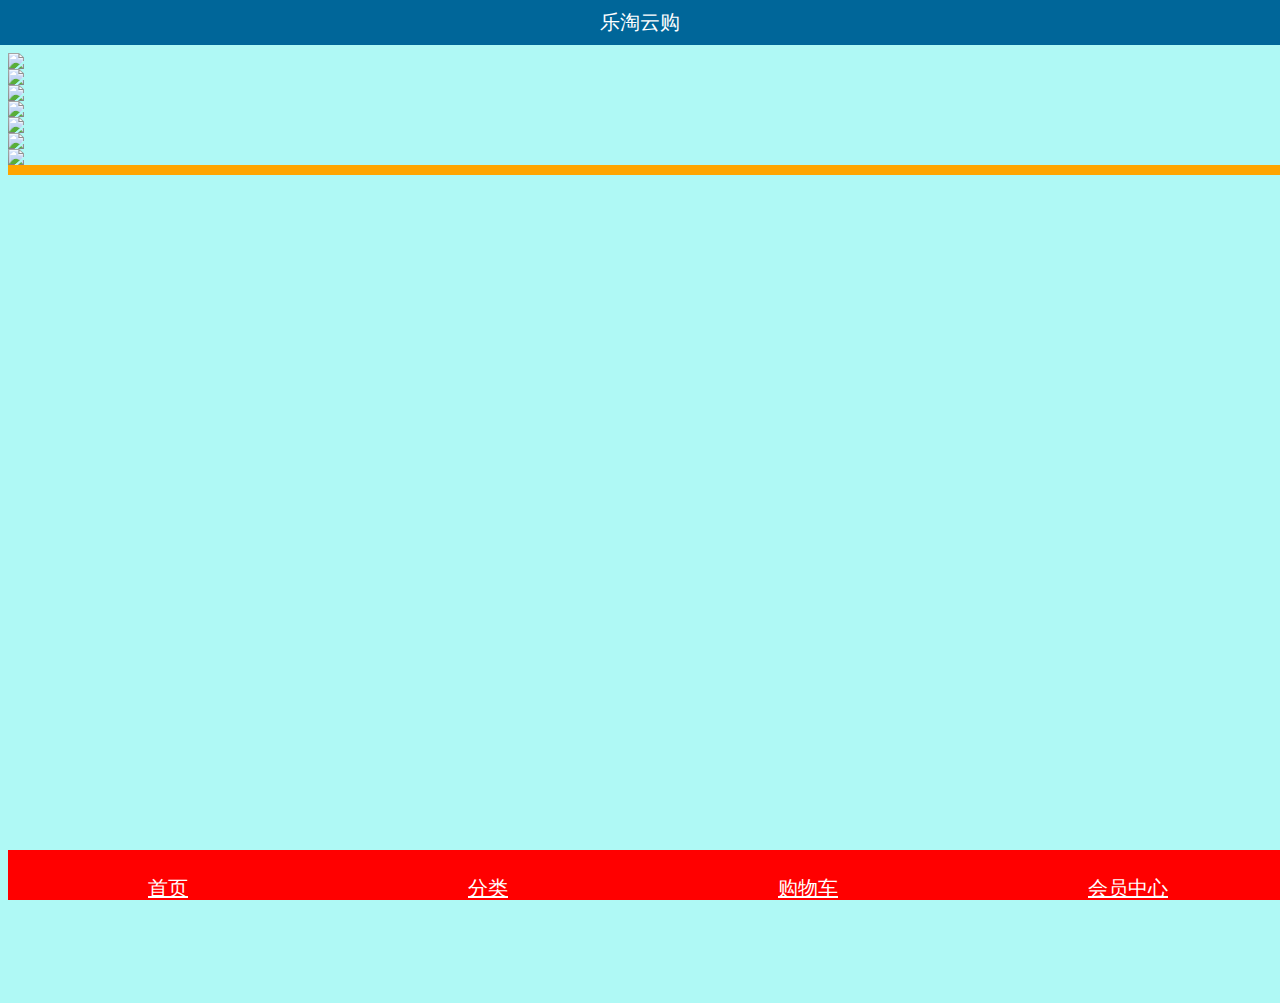
==== public/mobile/index.html @ abbdaf0d "第一次" ====
<!DOCTYPE html>
<html lang="en">

<head>
    <meta charset="UTF-8">
    <meta name="viewport" content="width=device-width, initial-scale=1.0">
    <meta http-equiv="X-UA-Compatible" content="ie=edge">
    <title>我的乐淘首页</title>
    <link rel="stylesheet" href="./assets/mui/css/mui.css">
    <link rel="stylesheet" href="./assets/fontAwesome/css/font-awesome.css">
    <link rel="stylesheet" href="./css/common.css">
    <link rel="stylesheet" href="./css/index.css">
</head>

<body>
    <header class="lt_header">
        <h3>
            乐淘云购
            <span class="fa fa-search"></span>
        </h3>
    </header>
    <!--  内容 -->
    <div class="lt_container">
        <!-- 滚动模块 -->
        <div class="mui-scroll-wrapper">
            <div class="mui-scroll">
                <!-- 轮播图 -->
                <div class="mui-slider">
                    <!-- 图片 -->
                    <div class="mui-slider-group mui-slider-loop">
                        <!--支持循环，需要重复图片节点-->
                        <div class="mui-slider-item mui-slider-item-duplicate">
                            <a href="#">
                                <img src="./images/banner5.png" />
                            </a>
                        </div>
                        <div class="mui-slider-item">
                            <a href="#">
                                <img src="./images/banner1.png" />
                            </a>
                        </div>
                        <div class="mui-slider-item">
                            <a href="#">
                                <img src="./images/banner2.png" />
                            </a>
                        </div>
                        <div class="mui-slider-item">
                            <a href="#">
                                <img src="./images/banner3.png" />
                            </a>
                        </div>
                        <div class="mui-slider-item">
                            <a href="#">
                                <img src="./images/banner4.png" />
                            </a>
                        </div>
                        <div class="mui-slider-item">
                            <a href="#">
                                <img src="./images/banner5.png" />
                            </a>
                        </div>

                        <!--支持循环，需要重复图片节点-->
                        <div class="mui-slider-item mui-slider-item-duplicate">
                            <a href="#">
                                <img src="./images/banner1.png" />
                            </a>
                        </div>
                    </div>
                    <!-- 索引 -->
                    <div class="mui-slider-indicator">
                        <div class="mui-indicator mui-active"></div>
                        <div class="mui-indicator"></div>
                        <div class="mui-indicator"></div>
                        <div class="mui-indicator"></div>
                        <div class="mui-indicator"></div>
                    </div>
                </div>
                <div class="lt_main">
                    <!-- 导航 -->
                    <div class="lt_nav mui-clearfix">
                         <a href="javascript:;"><img src="./images/nav1.png" alt=""></a>
                         <a href="javascript:;"><img src="./images/nav2.png" alt=""></a>
                         <a href="javascript:;"><img src="./images/nav3.png" alt=""></a>
                         <a href="javascript:;"><img src="./images/nav4.png" alt=""></a>
                         <a href="javascript:;"><img src="./images/nav5.png" alt=""></a>
                         <a href="javascript:;"><img src="./images/nav6.png" alt=""></a>
                    </div>
                    <!-- 广告 -->
                    <!-- 产品 -->
                </div>

            </div>
        </div>

    </div>
    <!-- 尾部 -->
    <footer class="lt_footer mui-clearfix">
        <a href="./index.html">
            <span class="fa fa-home"></span>
            <p>首页</p>
        </a>
        <a href="./user/category.html">
            <span class="mui-icon mui-icon-bars"></span>
            <p>分类</p>
        </a>
        <a href="./user/cart.html">
            <span class="fa fa-shopping-cart"></span>
            <p>购物车</p>
        </a>
        <a href="./user/login.html">
            <span class="fa fa-user"></span>
            <p>会员中心</p>
        </a>
    </footer>
</body>

</html>
<script src="./assets/mui/js/mui.js"></script>
<script src="./js/index.js"></script>
---- public/mobile/css/common.css ----
img {
  display: block;
  width: 100%;
}
/*# sourceMappingURL=./common.css.map */
---- public/mobile/css/index.css ----
img {
  display: block;
  width: 100%;
}
html,
body {
  height: 100%;
}
body {
  width: 100%;
  padding: 45px 0 50px 0;
  background: rgba(19, 236, 226, 0.336);
  position: relative;
}
/* 头部 */
.lt_header {
  position: fixed;
  top: 0;
  left: 0;
  width: 100%;
}
.lt_header h3 {
  height: 45px;
  line-height: 45px;
  background: #006699;
  color: #fff;
  text-align: center;
  font-weight: normal;
  font-size: 20px;
  margin: 0;
}
.lt_header h3 span {
  position: absolute;
  right: 12px;
  top: 10px;
  font-size: 22px;
}
/* 内容 */
.lt_container {
  position: relative;
  height: 100%;
  /*  轮播图  */
}
.lt_container .lt_main {
  background: orange;
  padding: 0 10px;
  overflow: hidden;
  /*  导航 - */
  /*   广告 - */
  /*  产品 - */
}
.lt_container .lt_main .lt_nav {
  margin: 10px 0;
}
.lt_container .lt_main .lt_nav a {
  float: left;
  width: 33.33333333%;
}
/* 底部 */
.lt_footer {
  text-align: center;
  height: 50px;
  background: red;
  position: fixed;
  width: 100%;
  bottom: 0;
  z-index: 100;
}
.lt_footer a {
  float: left;
  width: 25%;
  color: #fff;
  font-size: 20px;
  padding: 5px 0;
}
.lt_footer a > p {
  color: #fff;
}
/*# sourceMappingURL=./index.css.map */
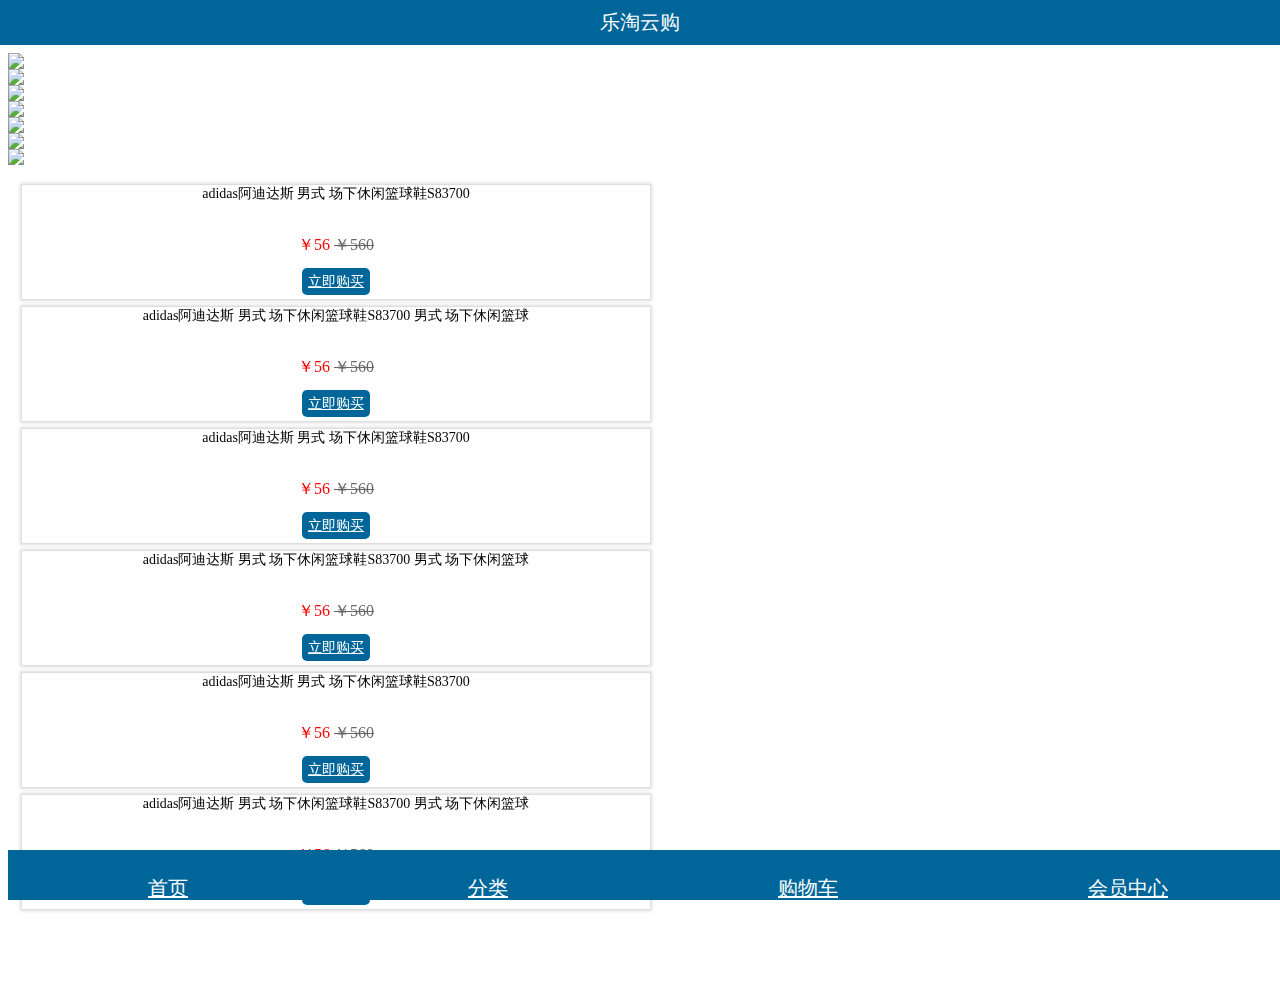
==== commit 8879c024: "js未完成" ====
--- a/public/mobile/index.html
+++ b/public/mobile/index.html
@@ -16,7 +16,9 @@
     <header class="lt_header">
         <h3>
             乐淘云购
-            <span class="fa fa-search"></span>
+            <a href="./search/search.html">
+                    <span class="fa fa-search"></span>
+            </a>
         </h3>
     </header>
     <!--  内容 -->
@@ -79,15 +81,142 @@
                 <div class="lt_main">
                     <!-- 导航 -->
                     <div class="lt_nav mui-clearfix">
-                         <a href="javascript:;"><img src="./images/nav1.png" alt=""></a>
-                         <a href="javascript:;"><img src="./images/nav2.png" alt=""></a>
-                         <a href="javascript:;"><img src="./images/nav3.png" alt=""></a>
-                         <a href="javascript:;"><img src="./images/nav4.png" alt=""></a>
-                         <a href="javascript:;"><img src="./images/nav5.png" alt=""></a>
-                         <a href="javascript:;"><img src="./images/nav6.png" alt=""></a>
+                        <a href="javascript:;">
+                            <img src="./images/nav1.png" alt="">
+                        </a>
+                        <a href="javascript:;">
+                            <img src="./images/nav2.png" alt="">
+                        </a>
+                        <a href="javascript:;">
+                            <img src="./images/nav3.png" alt="">
+                        </a>
+                        <a href="javascript:;">
+                            <img src="./images/nav4.png" alt="">
+                        </a>
+                        <a href="javascript:;">
+                            <img src="./images/nav5.png" alt="">
+                        </a>
+                        <a href="javascript:;">
+                            <img src="./images/nav6.png" alt="">
+                        </a>
                     </div>
                     <!-- 广告 -->
+                    <div class="lt_adv mui-clearfix">
+                        <a class="mui-pull-left lt_adv_left" href="javascript:;">
+                            <img src="./images/active1.png" alt="">
+                            <img src="./images/active2.png" alt="">
+                        </a>
+                        <a class="mui-pull-right lt_adv_right" href="javascript:;">
+                            <img src="./images/active3.png" alt="">
+                        </a>
+                        <a class="mui-pull-left lt_adv_left" href="javascript:;">
+                            <img src="./images/active4.png" alt="">
+                            <img src="./images/active5.png" alt="">
+                        </a>
+                    </div>
                     <!-- 产品 -->
+                    <div class="lt_brand">
+                        <img src="./images/title0.png" alt="">
+                        <a href="javascript:;">
+                            <img src="./images/brand1.png" alt="">
+                        </a>
+                        <a href="javascript:;">
+                            <img src="./images/brand2.png" alt="">
+                        </a>
+                        <a href="javascript:;">
+                            <img src="./images/brand3.png" alt="">
+                        </a>
+                        <a href="javascript:;">
+                            <img src="./images/brand4.png" alt="">
+                        </a>
+                        <a href="javascript:;">
+                            <img src="./images/brand5.png" alt="">
+                        </a>
+                        <a href="javascript:;">
+                            <img src="./images/brand6.png" alt="">
+                        </a>
+                        <a href="javascript:;">
+                            <img src="./images/brand7.png" alt="">
+                        </a>
+                        <a href="javascript:;">
+                            <img src="./images/brand8.png" alt="">
+                        </a>
+                    </div>
+                    <div class="lt_sport">
+                        <img src="./images/title1.png" alt="">
+                        <ul class="clearStyle mui-clearfix">
+                            <li>
+                                <div class="line">
+
+                                    <img src="./images/product.jpg" alt="">
+                                    <div class="txt">adidas阿迪达斯 男式 场下休闲篮球鞋S83700 </div>
+                                    <p>
+                                        <span class="new_price">￥56</span>
+                                        <span class="old_price">￥560</span>
+                                    </p>
+                                   <a href="javascript:;">立即购买</a>
+                                </div>
+                            </li>
+                            <li>
+                                <div class="line">
+                                    <img src="./images/product.jpg" alt="">
+                                    <div class="txt">adidas阿迪达斯 男式 场下休闲篮球鞋S83700 男式 场下休闲篮球</div>
+                                    <p>
+                                        <span class="new_price">￥56</span>
+                                        <span class="old_price">￥560</span>
+                                    </p>
+                                    <a href="javascript:;">立即购买</a>
+                                </div>
+                            </li>
+                            <li>
+                                <div class="line">
+
+                                    <img src="./images/product.jpg" alt="">
+                                    <div class="txt">adidas阿迪达斯 男式 场下休闲篮球鞋S83700 </div>
+                                    <p>
+                                        <span class="new_price">￥56</span>
+                                        <span class="old_price">￥560</span>
+                                    </p>
+                                   <a href="javascript:;">立即购买</a>
+                                </div>
+                            </li>
+                            <li>
+                                <div class="line">
+                                    <img src="./images/product.jpg" alt="">
+                                    <div class="txt">adidas阿迪达斯 男式 场下休闲篮球鞋S83700 男式 场下休闲篮球</div>
+                                    <p>
+                                        <span class="new_price">￥56</span>
+                                        <span class="old_price">￥560</span>
+                                    </p>
+                                    <a href="javascript:;">立即购买</a>
+                                </div>
+                            </li>
+                            <li>
+                                <div class="line">
+
+                                    <img src="./images/product.jpg" alt="">
+                                    <div class="txt">adidas阿迪达斯 男式 场下休闲篮球鞋S83700 </div>
+                                    <p>
+                                        <span class="new_price">￥56</span>
+                                        <span class="old_price">￥560</span>
+                                    </p>
+                                   <a href="javascript:;">立即购买</a>
+                                </div>
+                            </li>
+                            <li>
+                                <div class="line">
+                                    <img src="./images/product.jpg" alt="">
+                                    <div class="txt">adidas阿迪达斯 男式 场下休闲篮球鞋S83700 男式 场下休闲篮球</div>
+                                    <p>
+                                        <span class="new_price">￥56</span>
+                                        <span class="old_price">￥560</span>
+                                    </p>
+                                    <a href="javascript:;">立即购买</a>
+                                </div>
+                            </li>
+
+                        </ul>
+                    </div>
                 </div>
 
             </div>
@@ -117,4 +246,5 @@
 
 </html>
 <script src="./assets/mui/js/mui.js"></script>
+<script src="./assets/zepto/zepto.min.js"></script>
 <script src="./js/index.js"></script>--- a/public/mobile/css/common.css
+++ b/public/mobile/css/common.css
@@ -2,4 +2,7 @@
   display: block;
   width: 100%;
 }
+ul li {
+  list-style: none;
+}
 /*# sourceMappingURL=./common.css.map */--- a/public/mobile/css/index.css
+++ b/public/mobile/css/index.css
@@ -1,6 +1,9 @@
 img {
   display: block;
   width: 100%;
+}
+ul li {
+  list-style: none;
 }
 html,
 body {
@@ -9,7 +12,7 @@
 body {
   width: 100%;
   padding: 45px 0 50px 0;
-  background: rgba(19, 236, 226, 0.336);
+  background: #fff;
   position: relative;
 }
 /* 头部 */
@@ -29,7 +32,10 @@
   font-size: 20px;
   margin: 0;
 }
-.lt_header h3 span {
+.lt_header h3 a {
+  color: #fff;
+}
+.lt_header h3 a span {
   position: absolute;
   right: 12px;
   top: 10px;
@@ -39,28 +45,84 @@
 .lt_container {
   position: relative;
   height: 100%;
-  /*  轮播图  */
 }
 .lt_container .lt_main {
-  background: orange;
   padding: 0 10px;
   overflow: hidden;
   /*  导航 - */
   /*   广告 - */
   /*  产品 - */
+  /* 品牌专区 */
+  /* 运动专区 */
 }
 .lt_container .lt_main .lt_nav {
-  margin: 10px 0;
+  margin-top: 10px;
+  border-bottom-color: 1px solid #000;
 }
 .lt_container .lt_main .lt_nav a {
   float: left;
   width: 33.33333333%;
 }
+.lt_container .lt_main .lt_adv {
+  margin-bottom: 6px;
+}
+.lt_container .lt_main .lt_adv .lt_adv_left {
+  width: 67.1%;
+}
+.lt_container .lt_main .lt_adv .lt_adv_left > img {
+  width: 50%;
+  float: left;
+}
+.lt_container .lt_main .lt_adv .lt_adv_right {
+  width: 32.9%;
+}
+.lt_container .lt_main .lt_brand a {
+  float: left;
+  width: 25%;
+}
+.lt_container .lt_main .lt_sport .clearStyle {
+  margin: 0;
+  padding: 0;
+}
+.lt_container .lt_main .lt_sport .clearStyle li {
+  float: left;
+  width: 50%;
+  padding: 3px;
+}
+.lt_container .lt_main .lt_sport .clearStyle li .line {
+  padding: 0 12px 8px;
+  border: 1px solid #ddd;
+  text-align: center;
+  box-shadow: 0 0 3px 1px #ddd;
+}
+.lt_container .lt_main .lt_sport .clearStyle li .line .txt {
+  height: 40px;
+  overflow: hidden;
+  font-size: 14px;
+}
+.lt_container .lt_main .lt_sport .clearStyle li .line p {
+  font-size: 16px;
+  color: #666;
+  margin-top: 10px;
+}
+.lt_container .lt_main .lt_sport .clearStyle li .line p .new_price {
+  color: red;
+}
+.lt_container .lt_main .lt_sport .clearStyle li .line p .old_price {
+  text-decoration: line-through;
+}
+.lt_container .lt_main .lt_sport .clearStyle li .line a {
+  background: #006699;
+  color: #fff;
+  padding: 6px;
+  font-size: 14px;
+  border-radius: 5px;
+}
 /* 底部 */
 .lt_footer {
   text-align: center;
   height: 50px;
-  background: red;
+  background: #006699;
   position: fixed;
   width: 100%;
   bottom: 0;
